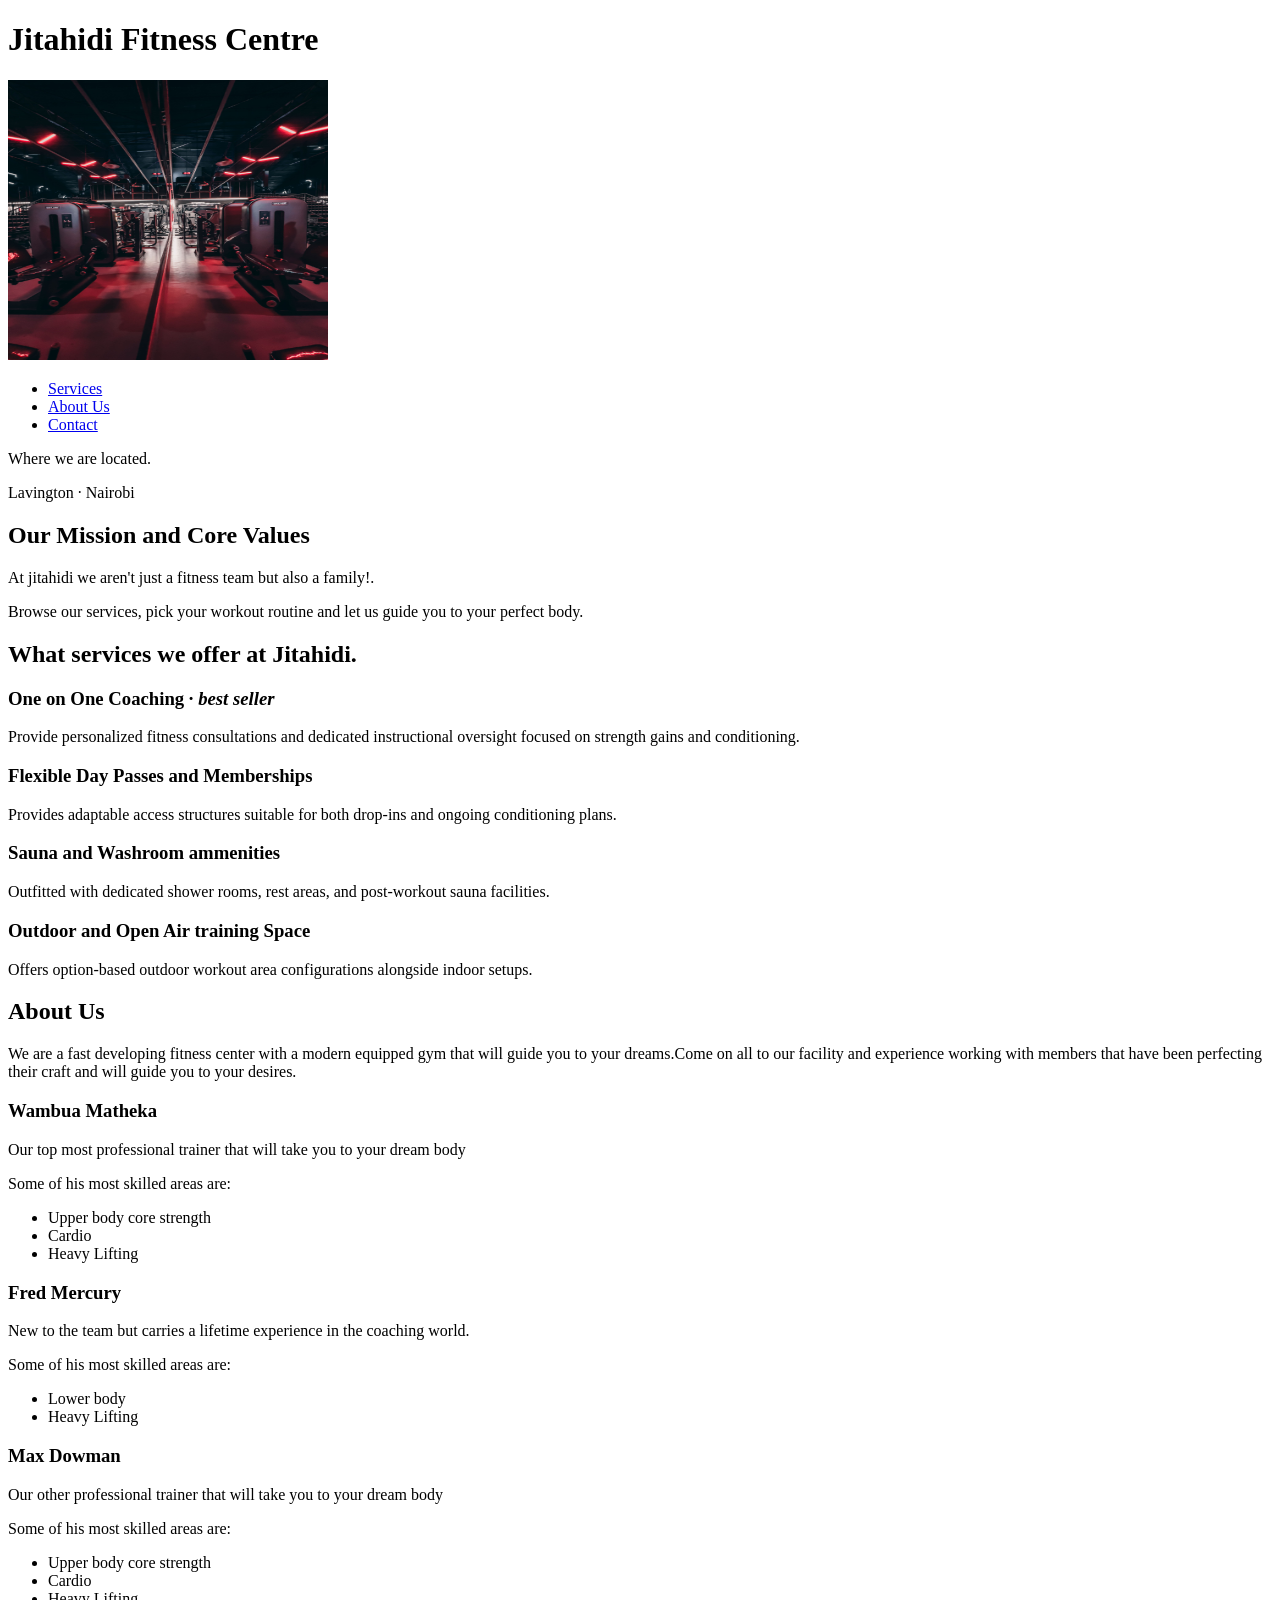
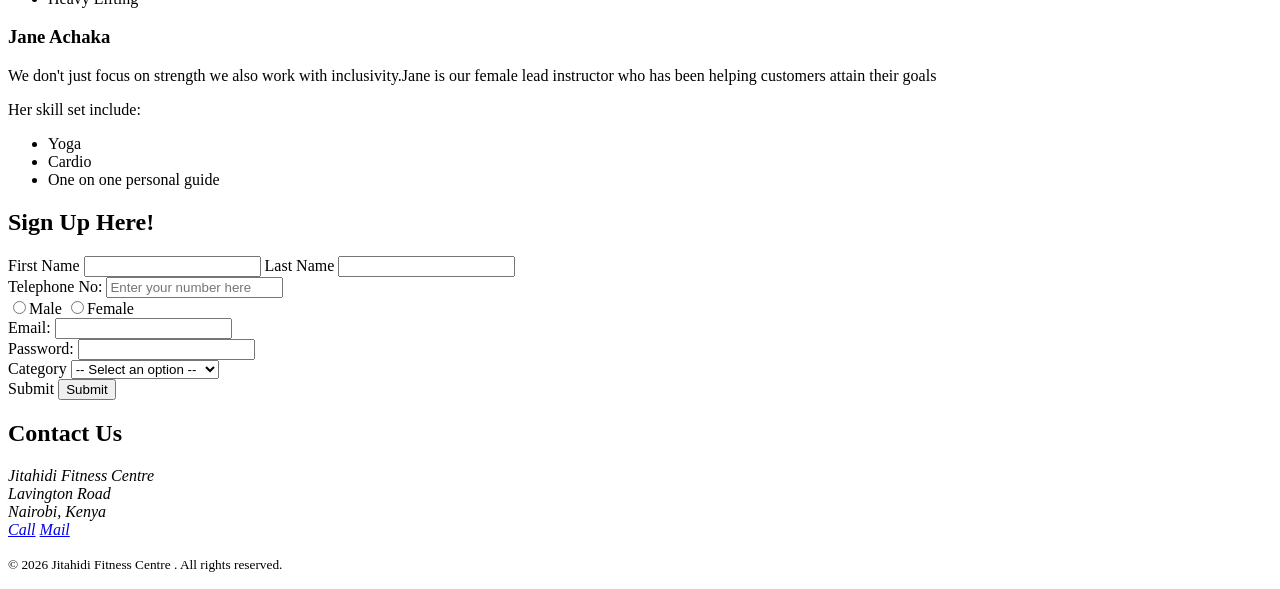
==== index.html @ ac04db91 "change jitahidi.hhmtl to index.hmtl" ====
<!doctype html>
<html lang="en">
  <head>
    <meta charset="UTF-8" />
    <meta name="viewport" content="width=device-width, initial-scale=1.0" />
    <meta
      name="description"
      content="An online website for fitness center that lets customers preview available services and join in bettering their fitness journey"
    />
    <title>Jitahidi Fitness Centre</title>
  </head>
  <body>
    <!-- This is a header Section-->
    <header>
        <h1>Jitahidi Fitness Centre</h1>
        <img src="assets/logo.jpg" alt="A simple logo for Jitahidi Fitness Center" width="320" height="280">
        <nav aria-label="Main">
            <ul>
                <li><a href="#services">Services</a></li>
                <li><a href="#about">About Us</a></li>
                <li><a href="#contact">Contact </a></li>
            </ul>
        </nav>
    </header>
    <!--Hero Section-->
    <main>
        <section aria-labelledby="hero-title">
        <p>Where we are located.</p>
        <p>Lavington &middot; Nairobi</p>
        <h2 id="hero-title">Our Mission and Core Values</h2>
        <p>At jitahidi we aren't just a fitness team but also a family!.</p>
        <p>
          Browse our services, pick your workout routine and let us guide you to your perfect body.
        </p>
      </section>
      <section aria-labelledby="services">
        <h2 id="services">What services we offer at Jitahidi.</h2>
        <article>
          <h3>One on One Coaching &middot; <em>best seller</em></h3>
          <p>
           Provide personalized fitness consultations and dedicated instructional oversight focused on strength gains and conditioning.
          </p>
        </article>
        <article>
          <h3>Flexible Day Passes and Memberships</h3>
          <p>Provides adaptable access structures suitable for both drop-ins and ongoing conditioning plans.</p>
        </article>
        <article>
          <h3>Sauna and Washroom ammenities</h3>
          <p>Outfitted with dedicated shower rooms, rest areas, and post-workout sauna facilities.</p>
        </article>
        <article>
          <h3>Outdoor and Open Air training Space</h3>
          <p>Offers option-based outdoor workout area configurations alongside indoor setups.</p>
        </article>
      </section>
      <section aria-labelledby="about">
         <h2 id="about">About Us</h2>
         <p>We are a fast developing fitness center with a modern equipped gym that will guide you to your dreams.Come on all to our facility and experience working with members that have been perfecting their craft and will guide you to your desires.</p>
            <article id="trainer">
                <h3>Wambua Matheka</h3>
                <p>Our top most professional trainer that will take you to your dream body</p>
                <p>Some of his most skilled areas are:</p>
                <ul>
                    <li>Upper body core strength</li>
                    <li>Cardio</li>
                    <li>Heavy Lifting </li>
                </ul>
            <article id="trainer">
                <h3>Fred Mercury</h3>
                <p>New to the team but carries a lifetime experience in the coaching world.</p>
                <p>Some of his most skilled areas are:</p>
                <ul>
                    <li>Lower body </li>
                    <li>Heavy Lifting </li>
                </ul>
            <article id="trainer">
                <h3>Max Dowman</h3>
                <p>Our other professional trainer that will take you to your dream body</p>
                <p>Some of his most skilled areas are:</p>
                <ul>
                    <li>Upper body core strength</li>
                    <li>Cardio</li>
                    <li>Heavy Lifting </li>
                </ul>
            <article id="trainer">
                <h3>Jane Achaka</h3>
                <p>We don't just focus on strength we also work with inclusivity.Jane is our female lead instructor who has been helping customers attain their goals </p>
                <p>Her skill set include:</p>
                <ul>
                    <li>Yoga</li>
                    <li>Cardio</li>
                    <li>One on one personal guide</li>
                </ul>
            </article>
      </section>
      <!--Contact or sign up form-->
      <section aria-labelledby="sign-up">
        <h2 id="sign-up">Sign Up Here!</h2>
        <form action="submit">
            <label for="fname">First Name</label>
            <input type="text" required> 
            <label for="lname">Last Name</label>
            <input type="text" required> <br>
            <label for="phone">Telephone No:</label>
            <input type="tel" placeholder="Enter your number here"> <br>
            <label for="option" class="option">
                <input type="radio" required value=Male" name="gender" >Male
            </label>
            <label for="option" class="option">
                <input type="radio" required value=Female" name="gender" >Female
            </label> <br>
            <label for="email">Email:</label>
            <input type="email" > <br>
            <label for="password">Password:</label>
            <input type="password" required> <br>
            <label for="category">Category</label>
            <select name="category" id="category">
                <option value="">-- Select an option --</option>
                <option value="option1">Full Workout Session</option>
                <option value="option2">Morning Session</option>
                <option value="option3">Evening Session</option>
            </select> <br>
             <label for="submit">Submit
                <input type="submit" id="submit" name="submit">
            </label>
        </form>
      </section>
    </main>
    <footer>
        <section aria-labelledby="contact">
            <h2 id="contact">Contact Us</h2>
            <address>
                Jitahidi Fitness Centre <br>
                Lavington Road<br>
                Nairobi, Kenya <br>
                <a href="tel:254797690178">Call</a>
                <a href="mailto:jitahidi@gmail.com">Mail</a>
            </address>
        </section>
        <p>
            <small>&copy; 2026 Jitahidi Fitness Centre . All rights reserved.</small>
        </p>
    </footer>
  </body>
</html>
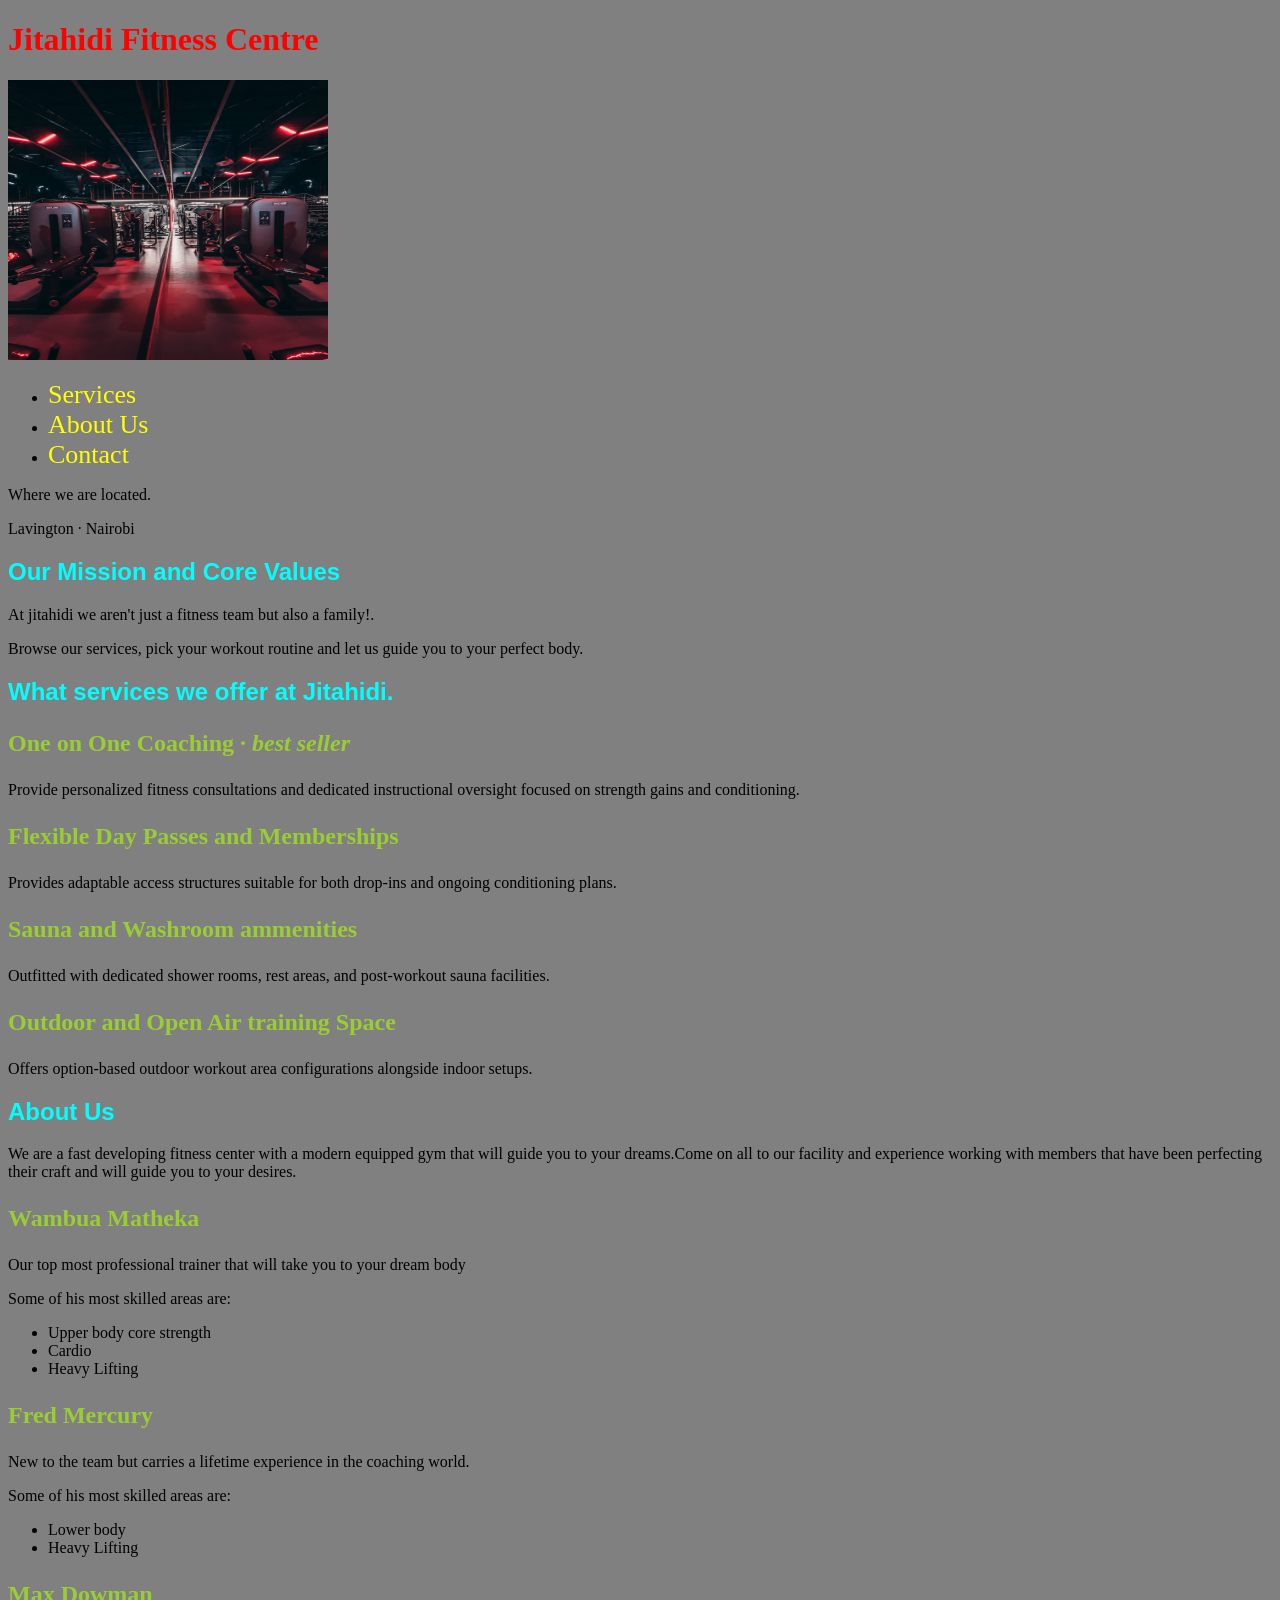
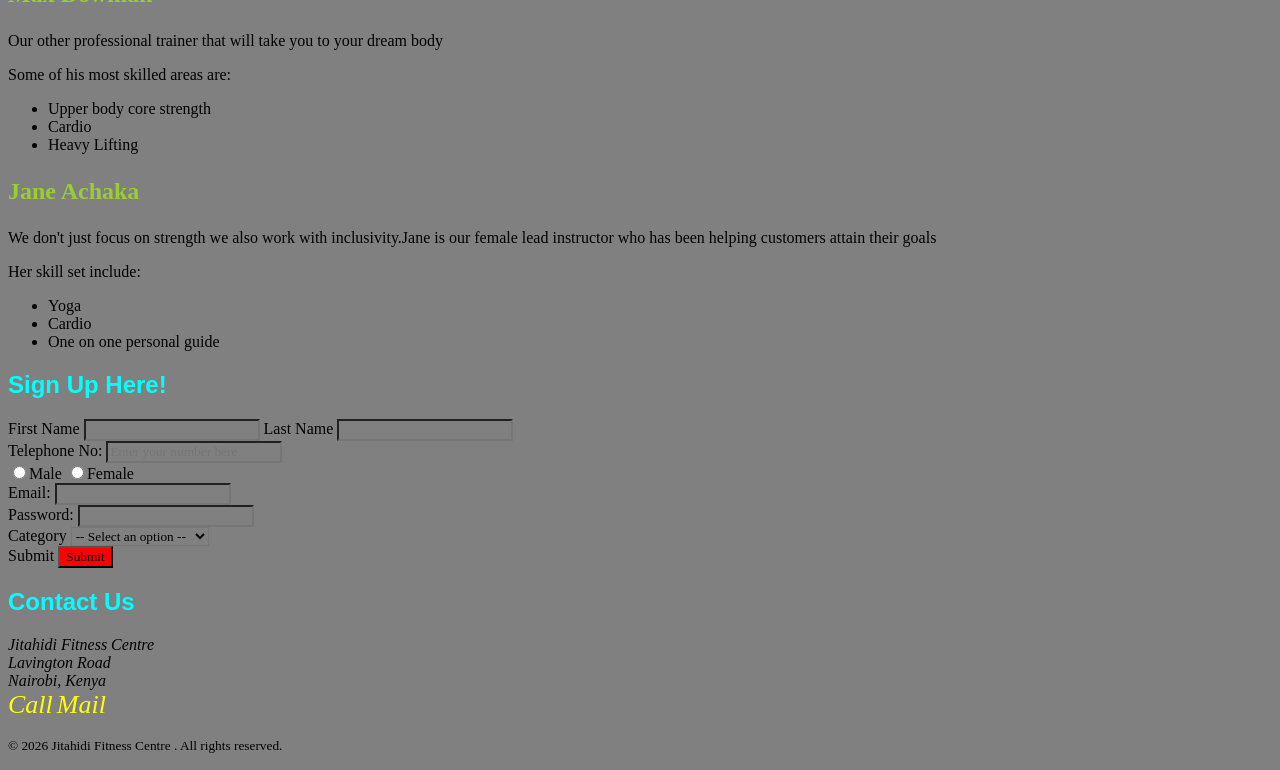
==== commit 3ae10f1b: "add a style.css file" ====
--- a/index.html
+++ b/index.html
@@ -8,6 +8,7 @@
       content="An online website for fitness center that lets customers preview available services and join in bettering their fitness journey"
     />
     <title>Jitahidi Fitness Centre</title>
+    <link rel="stylesheet" href="style.css">
   </head>
   <body>
     <!-- This is a header Section-->
@@ -122,7 +123,7 @@
                 <option value="option3">Evening Session</option>
             </select> <br>
              <label for="submit">Submit
-                <input type="submit" id="submit" name="submit">
+               <input type="submit" id="submit" name="submit">
             </label>
         </form>
       </section>
--- a/style.css
+++ b/style.css
@@ -0,0 +1,27 @@
+*{
+    font-family: 'Times New Roman', Times, serif;
+    background-color: grey;
+
+}
+h1{
+    font-size: 32px;
+    color: red;
+}
+a[href]{
+    text-decoration: none;
+    font-size: 26px;
+    color: yellow;
+}
+#submit{
+    background-color: red;
+}
+
+h2{
+    color: aqua;
+    font-size: 24px;
+    font-family: Arial, Helvetica, sans-serif;
+}
+h3{
+    color: yellowgreen;
+    font-size: 24px;
+}
